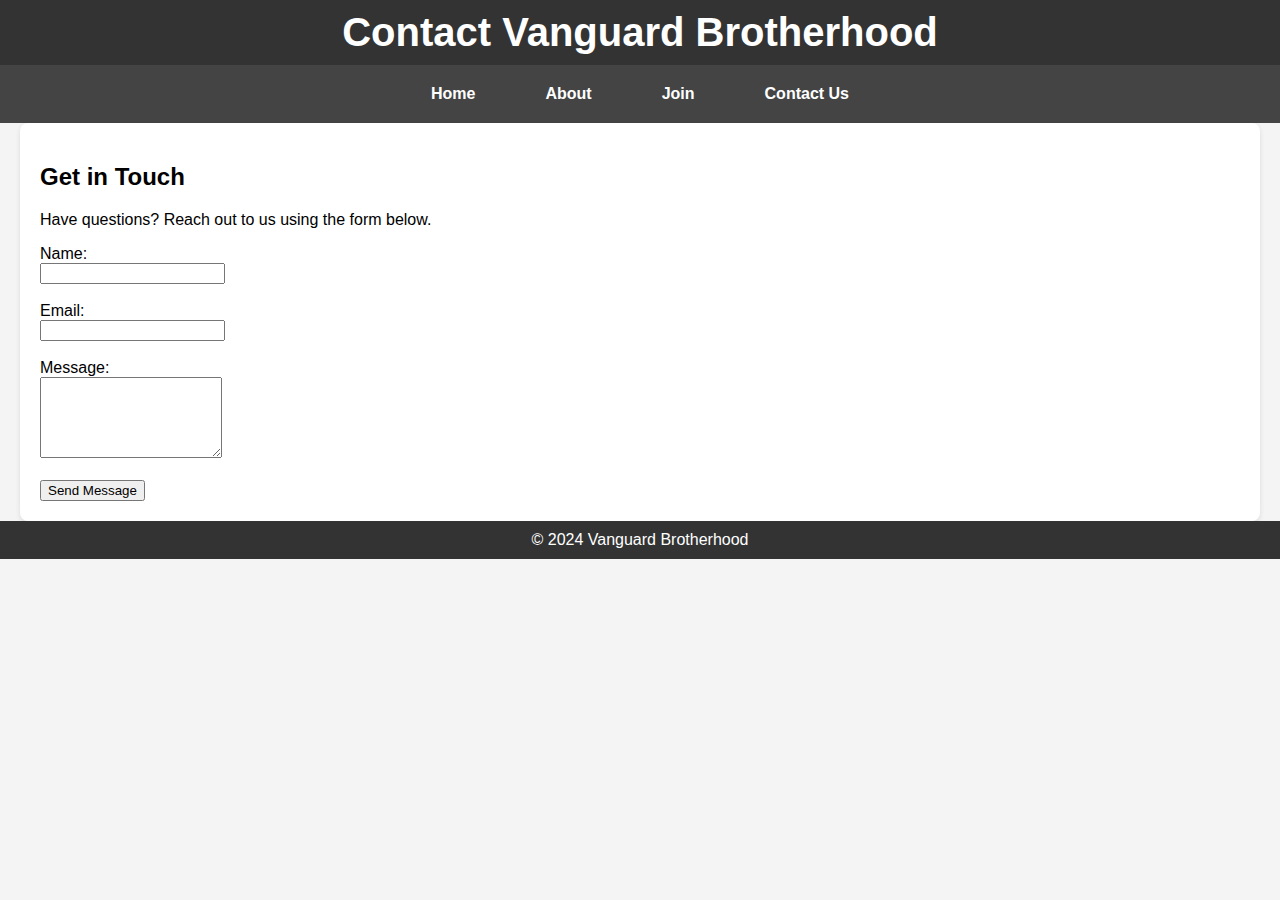
==== contact.html @ e3e9fb3e "Hi" ====
<!DOCTYPE html>
<html lang="en">
<head>
    <meta charset="UTF-8">
    <meta name="viewport" content="width=device-width, initial-scale=1.0">
    <title>Contact Us - Vanguard Brotherhood</title>
    <link rel="stylesheet" href="styles.css">
</head>
<body>
    <header>
        <h1>Contact Vanguard Brotherhood</h1>
    </header>
    <nav>
        <a href="index.html">Home</a>
        <a href="about.html">About</a>
        <a href="join.html">Join</a>
        <a href="contact.html">Contact Us</a>
    </nav>
    <div class="container">
        <h2>Get in Touch</h2>
        <p>Have questions? Reach out to us using the form below.</p>
        <form>
            <label for="name">Name:</label><br>
            <input type="text" id="name" name="name" required><br><br>
            <label for="email">Email:</label><br>
            <input type="email" id="email" name="email" required><br><br>
            <label for="message">Message:</label><br>
            <textarea id="message" name="message" rows="5" required></textarea><br><br>
            <input type="submit" value="Send Message">
        </form>
    </div>
    <footer>
        <p>&copy; 2024 Vanguard Brotherhood</p>
    </footer>
</body>
</html>
---- styles.css ----
body {
    font-family: Arial, sans-serif;
    margin: 0;
    padding: 0;
    background-color: #f4f4f4;
}

header {
    background: #333;
    color: #fff;
    padding: 10px 20px;
    text-align: center;
}

header h1 {
    margin: 0;
    font-size: 2.5em;
}

nav {
    background: #444;
    display: flex;
    justify-content: center;
    padding: 10px 0;
}

nav a {
    color: white;
    text-decoration: none;
    margin: 0 15px;
    padding: 10px 20px;
    font-weight: bold;
}

nav a:hover {
    background: #555;
    border-radius: 5px;
}

.container {
    padding: 20px;
    max-width: 1200px;
    margin: auto;
    background: white;
    border-radius: 8px;
    box-shadow: 0 2px 5px rgba(0, 0, 0, 0.1);
}

img {
    max-width: 100%;
    height: auto;
    border-radius: 8px;
}

footer {
    background: #333;
    color: #fff;
    text-align: center;
    padding: 10px 0;
    position: relative;
    bottom: 0;
    width: 100%;
}

footer p {
    margin: 0;
}
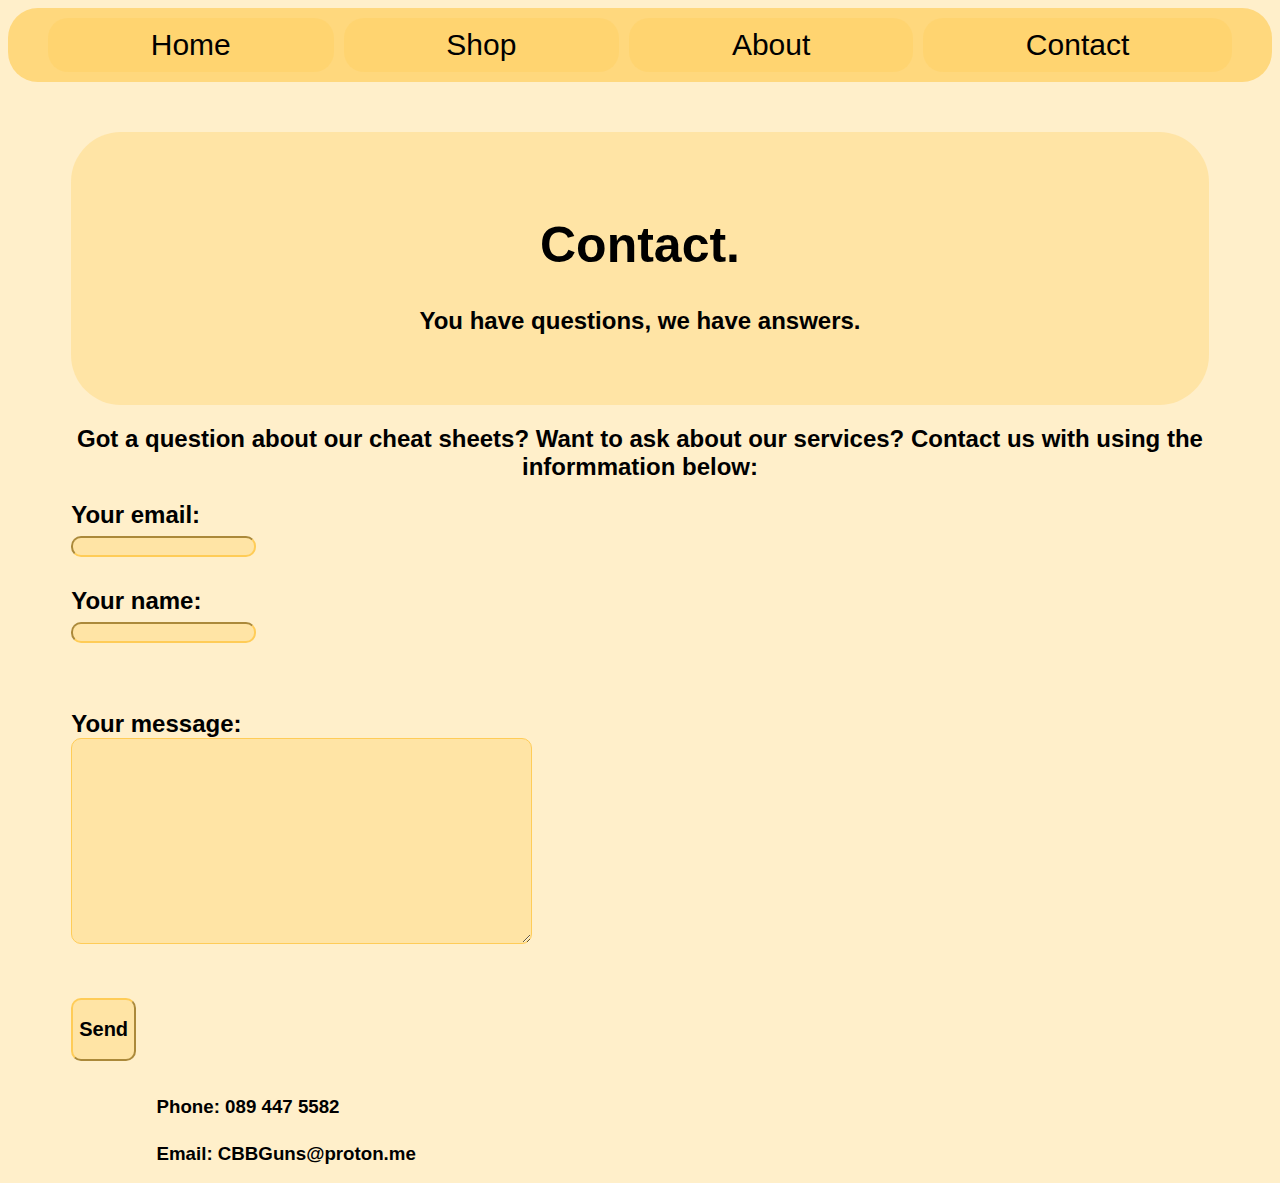
==== commit feb5eec1: "more changes" ====
--- a/contact.html
+++ b/contact.html
@@ -1,36 +1,76 @@
 <!DOCTYPE html>
-<html lang="en">
-<head>
-    <meta charset="UTF-8">
-    <meta name="viewport" content="width=device-width, initial-scale=1.0">
-    <title>Contact Us - Vanguard Brotherhood</title>
-    <link rel="stylesheet" href="styles.css">
-</head>
-<body>
-    <header>
-        <h1>Contact Vanguard Brotherhood</h1>
-    </header>
-    <nav>
-        <a href="index.html">Home</a>
-        <a href="about.html">About</a>
-        <a href="join.html">Join</a>
-        <a href="contact.html">Contact Us</a>
-    </nav>
-    <div class="container">
-        <h2>Get in Touch</h2>
-        <p>Have questions? Reach out to us using the form below.</p>
-        <form>
-            <label for="name">Name:</label><br>
-            <input type="text" id="name" name="name" required><br><br>
-            <label for="email">Email:</label><br>
-            <input type="email" id="email" name="email" required><br><br>
-            <label for="message">Message:</label><br>
-            <textarea id="message" name="message" rows="5" required></textarea><br><br>
-            <input type="submit" value="Send Message">
-        </form>
-    </div>
-    <footer>
-        <p>&copy; 2024 Vanguard Brotherhood</p>
-    </footer>
-</body>
-</html>
+<html>
+
+    <head>
+
+        <title>
+            CheatSheet Solutions - Contact
+        </title>
+
+        <link rel="stylesheet" type="text/css" href="main.css">
+        <meta charset="UTF-8">
+
+    </head>
+
+    <body>
+
+        <div class="nav-grid">
+            <div><a class="nav-link" href="index.html">Home</a></div>
+            <div><a class="nav-link" href="shop.html">Shop</a></div>
+            <div><a class="nav-link" href="about.html">About</a></div>
+            <div><a class="nav-link" href="contact.html">Contact</a></div>
+        </div>
+        <div class="title">
+            <h1>
+                Contact.
+            </h1>
+            <h2>
+                You have questions, we have answers.
+            </h2>
+        </div>
+        <div class="main">
+            <h2>
+                Got a question about our cheat sheets? Want to ask about our services? Contact us with using the informmation below:
+            </h2>
+
+			<form action="https://formspree.io/f/mgveveyq" method="POST">
+				<label>                
+					<h2 class="align-left">
+						Your email:<br>
+						<input type="email" name="email" class="email-input" width="500px" height="50px">
+					</h2>
+				</label>
+
+                <label>                
+					<h2 class="align-left">
+						Your name:<br>
+						<input type="text" name="name" class="email-input" width="500px" height="50px">
+					</h2>
+				</label>
+
+				<br>
+				
+				<label>
+					<h2 class="align-left">
+                        Your message:
+                        <br>
+                        <textarea name="message" class="text-input" width="90%" height="auto"></textarea>
+                        <br>
+					</h2>
+				</label>
+				<br>
+
+    		    <button type="submit" class="submit-button"><h2>Send</h2></button>
+			</form>
+
+            <h3>
+                Phone: 089 447 5582
+            </h3>
+            <h3>
+                Email: <a href="mailto:CCBGuns@proton.me" style="text-decoration: none;">CBBGuns@proton.me</a>
+            </h3>
+        </div>
+
+    </body>
+
+</html>--- a/main.css
+++ b/main.css
@@ -0,0 +1,314 @@
+/*
+Color pallette:
+    #3b3b3b - Gray
+    #ffcc57 - Yellow
+*/
+
+*{
+    font-family: Arial, Helvetica, sans-serif;
+    text-align: justify;
+    color: black;
+
+}
+
+
+
+.title{
+    margin-top: 50px;
+    animation-name: titleanim;
+    animation-duration: 2s;
+    background-color: #ffcc5750;
+    padding-left: 10%;
+    padding-right: 10%;
+    padding-top: 50px;
+    padding-bottom: 50px;
+    border-radius: 50px;
+    opacity: 100%;
+    translate: 0px, 0px;
+    margin-left: 5%;
+    margin-right: 5%;
+}
+  
+@keyframes titleanim {
+    0%      {transform: translate(0px, 100px); opacity: 0%;}
+    25%     {opacity: 0%;}
+    100%    {transform: translate(0px, 0px); opacity: 100%;}
+}
+
+
+.tagline{
+    animation-name: tagline-anim;
+    animation-duration: 4s;
+}
+
+@keyframes tagline-anim {
+    0%      {transform: translate(0px, 50px); opacity: 0%;}
+    25%     {opacity: 0%;}
+    100%      {transform: translate(0px, 0px); opacity: 100%;}
+
+}
+
+
+
+
+
+
+body{
+    background-color: #ffcc5750;
+}
+h1{
+
+    text-align: center;
+}
+
+p{
+    margin: 0%;
+}
+
+b{
+    margin: 0%;
+}
+
+h2{
+    text-align: center;
+}
+h3{
+    margin-top: 25px;
+    margin-left: 7.5%;
+}
+a{
+    margin: auto
+}
+footer{
+    background-color: #222222;
+    padding: 3px;
+    margin-left: 0%;
+    margin-right: 0%;
+    margin-top: 250px;
+}
+.footer{
+    font-size: large;
+    margin-left: 20%;
+    text-align: left;
+}
+
+li{
+    font-size: medium;
+}
+
+.tools-list{
+    font-size: larger;
+}
+
+    /* Scroll bar */
+/* width */
+::-webkit-scrollbar {
+    width: 20px;
+}
+
+textarea{
+    background-color: #ffcc5750;
+    border-radius: 10px;
+}
+
+/* Track */
+::-webkit-scrollbar-track {
+    box-shadow: inset 0 0 1 #000000; 
+    border-radius: 10px;
+}
+
+/* Handle */
+::-webkit-scrollbar-thumb {
+    background: #999999;
+    border-radius: 10px;
+}
+/* Handle on hover */
+::-webkit-scrollbar-thumb:hover {
+    background-color: #adadad;
+
+}
+
+.text-input{
+    height: 200px;
+    width: 40%;
+    background-color: #ffcc5750;
+    border-color: #ffCC57;
+    margin-bottom: 10px;
+    border-radius: 10px;
+}
+
+.notunderlined{
+    text-decoration: none;
+}
+
+.email-input{
+    background-color: #ffcc5750;
+    border-color: #ffCC57;
+    margin-bottom: 10px;
+    border-radius: 10px;
+}
+
+.align-left{
+    text-align: left;
+}
+
+.submit-button{
+    background-color: #ffcc5750;
+    border-color: #ffCC57;
+    margin-bottom: 10px;
+    border-radius: 10px;
+}
+
+.nav-grid {
+    animation-name: navgridanim;
+    display: grid;
+    height: auto;
+    align-content: space-evenly;
+    grid-template-columns: auto auto auto auto;
+    gap: 10px;
+    background-color: #ffcc57aa;
+    padding-top: 10px;
+    padding-bottom: 10px;
+    padding-left: 40px;
+    padding-right:40px;
+    border-radius: 30px;
+    animation-duration: 3s;
+    margin: 0px;
+  }
+  
+.nav-grid > div {
+    animation-name: divnavgridanim;
+    animation-duration: 3s;
+    border-radius: 20px;
+    background-color: #ffcc5750;
+    text-align: center;
+    padding: 10px 20px;
+    font-size: 30px;
+    transition: 0.5s;
+  }
+
+
+  .nav-link{
+    text-decoration: none;
+}
+
+
+
+@keyframes navgridanim {
+    0%      {transform: translate(0px, -30px); opacity: 0%;}
+    100%    {transform: translate(0px, 0px); opacity: 100%;}
+}
+
+
+@keyframes divnavgridanim {
+    0%      {transform: translate(30px, 0px); opacity: 0%;}
+    100%    {transform: translate(0px, 0px); opacity: 100%;}
+}
+
+
+.nav-grid > div:hover{
+    background-color: #ffcc57;
+    letter-spacing: 10px;
+  }
+
+
+.title > h1{
+    font-size: 50px;
+    transition: 1s;
+}
+
+.long-title{
+    font-size: 50px;
+    transition: 1s;
+}
+
+.title > h1:hover{
+    letter-spacing: 20px;
+}
+
+.main{
+    animation-name: everything;
+    animation-duration: 4s;
+    margin-left: 5%;
+    margin-right: 5%;
+}
+
+@keyframes everything {
+    0%      {opacity: 0%;}
+    25%     {opacity: 0%;}
+    100%    {opacity: 100%;}
+}
+
+.home-grid{
+    margin-top: 200px;
+    margin-left: 5%;
+    margin-right: 5%;
+    display: grid;
+    height: auto;
+    align-content: space-evenly;
+    grid-template-columns: auto auto auto;
+    gap: 25px;
+    transition: 3s;
+    padding: 10px;
+
+}
+
+
+
+.home-grid-title{
+    height: 75px;
+}
+
+.home-grid-sub{
+    padding: 25px;
+    border-radius: 10px;
+    background-color: #ffcc5733;
+    transition: 1s;
+}
+
+.home-grid-sub:hover{
+    background-color: #ffcc57aa;
+    scale: 110%;
+}
+
+
+
+.home-shop{
+    margin-top: 200px;
+    margin-left: 5%;
+    margin-right: 5%;
+    display: grid;
+    height: auto;
+    align-content: center;
+    grid-template-columns: 32% 32% 32%;
+    gap: 25px;
+    transition: 3s;
+    padding: 10px;
+
+}
+
+.home-shop-sub{
+    padding: 25px;
+    border-radius: 10px;
+    background-color: #ffcc5733;
+    transition: 0.5s;
+}
+
+.home-shop-image{
+    text-align: center;
+}
+
+.home-shop-sub:hover{
+    background-color: #ffcc57aa;
+    scale: 110%;
+    letter-spacing: 5px;
+}
+
+footer{
+    background-color: #ffcc57; 
+    margin-bottom: -8px;   
+    margin-left: -8px;
+    margin-right: -8px;
+    padding: 10px;
+    padding-left: 25px;
+}